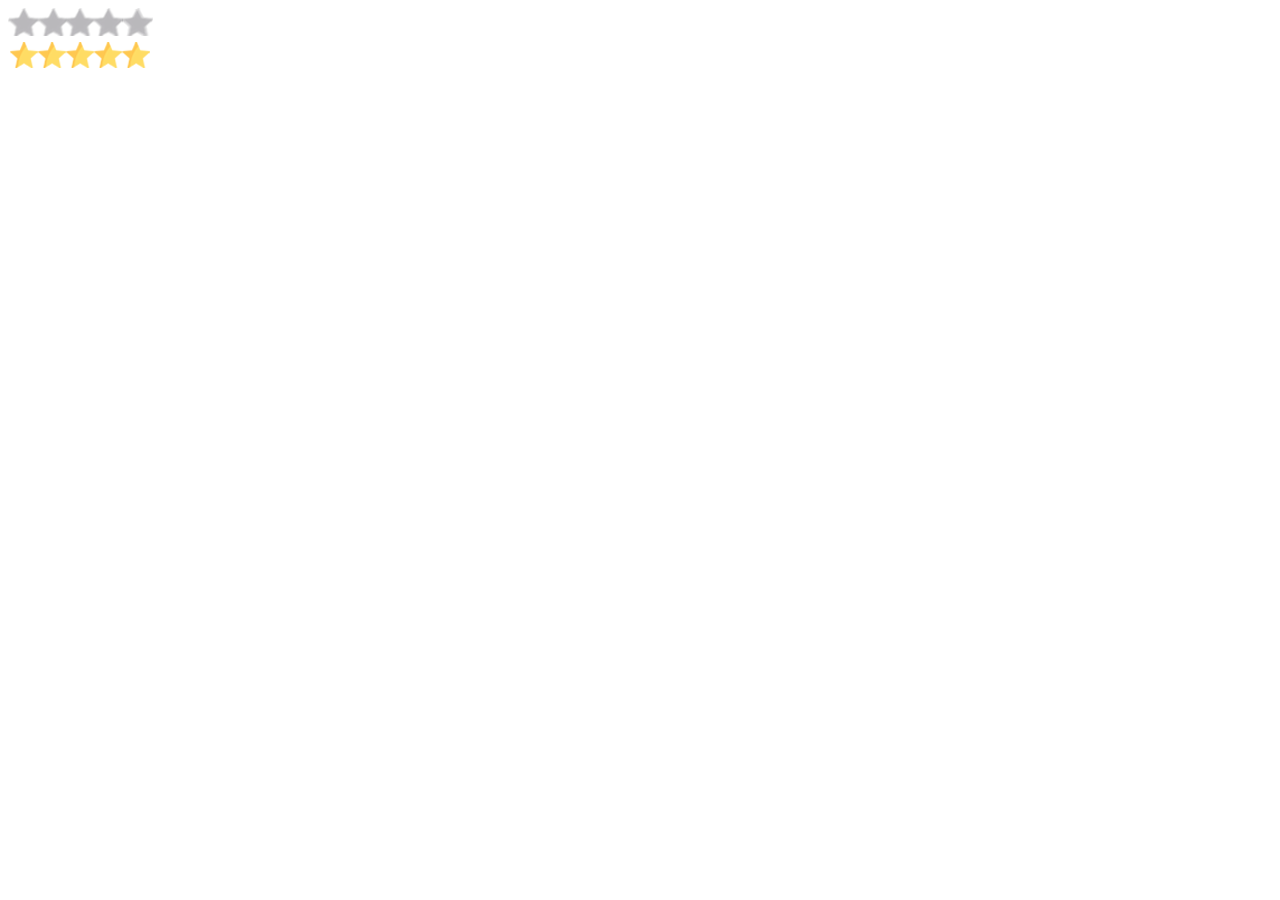
==== star-rating/index.html @ 4c19c366 "need star-rating" ====
<!DOCTYPE html>
<html>
  <head>
    <meta charset="UTF-8" />
    <meta name="viewport" content="width=device-width, initial-scale=1.0" />
    <title>Star Rating</title>
  </head>
  <body>
    <div class="container">
      <div class="star-rating">
        <div class="blank">
          <img src="img/blank_star.png" />
        </div>
        <div class="shiny">
          <img src="img/shiny_star.png" />
        </div>
      </div>
    </div>
  </body>
</html>
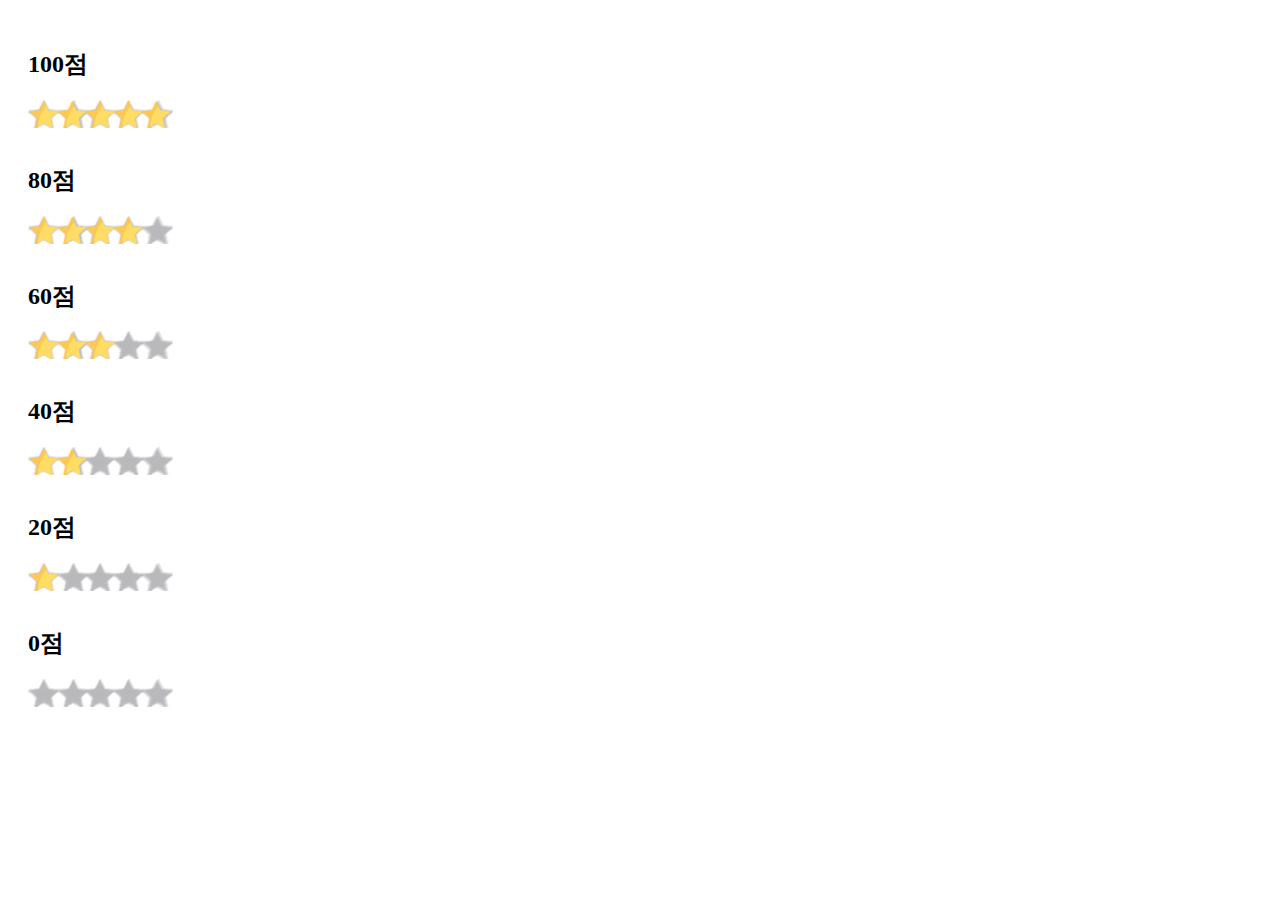
==== commit 75baedd4: "star-rating(with backend data)" ====
--- a/star-rating/index.html
+++ b/star-rating/index.html
@@ -3,18 +3,35 @@
   <head>
     <meta charset="UTF-8" />
     <meta name="viewport" content="width=device-width, initial-scale=1.0" />
+    <link rel="stylesheet" type="text/css" href="main.css" />
     <title>Star Rating</title>
   </head>
   <body>
     <div class="container">
-      <div class="star-rating">
-        <div class="blank">
-          <img src="img/blank_star.png" />
-        </div>
-        <div class="shiny">
-          <img src="img/shiny_star.png" />
-        </div>
-      </div>
+      <h2>100점</h2>
+      <span class="star-rating-container">
+        <span class="star-rating" style="width: 100%;"></span>
+      </span>
+      <h2>80점</h2>
+      <span class="star-rating-container">
+        <span class="star-rating" style="width: 80%;"></span>
+      </span>
+      <h2>60점</h2>
+      <span class="star-rating-container">
+        <span class="star-rating" style="width: 60%;"></span>
+      </span>
+      <h2>40점</h2>
+      <span class="star-rating-container">
+        <span class="star-rating" style="width: 40%;"></span>
+      </span>
+      <h2>20점</h2>
+      <span class="star-rating-container">
+        <span class="star-rating" style="width: 20%;"></span>
+      </span>
+      <h2>0점</h2>
+      <span class="star-rating-container">
+        <span class="star-rating" style="width: 0%;"></span>
+      </span>
     </div>
   </body>
 </html>
--- a/star-rating/main.css
+++ b/star-rating/main.css
@@ -0,0 +1,21 @@
+.container {
+  padding: 20px;
+}
+
+.star-rating-container {
+  width: 145px;
+  height: 40px;
+  background: url(img/blank_star.png) no-repeat;
+  display: inline-block;
+}
+
+.star-rating {
+  display: inline-block;
+  background: url(img/shiny_star.png) no-repeat;
+  width: 145px;
+  height: 40px;
+}
+
+img {
+  width: 100%;
+}
